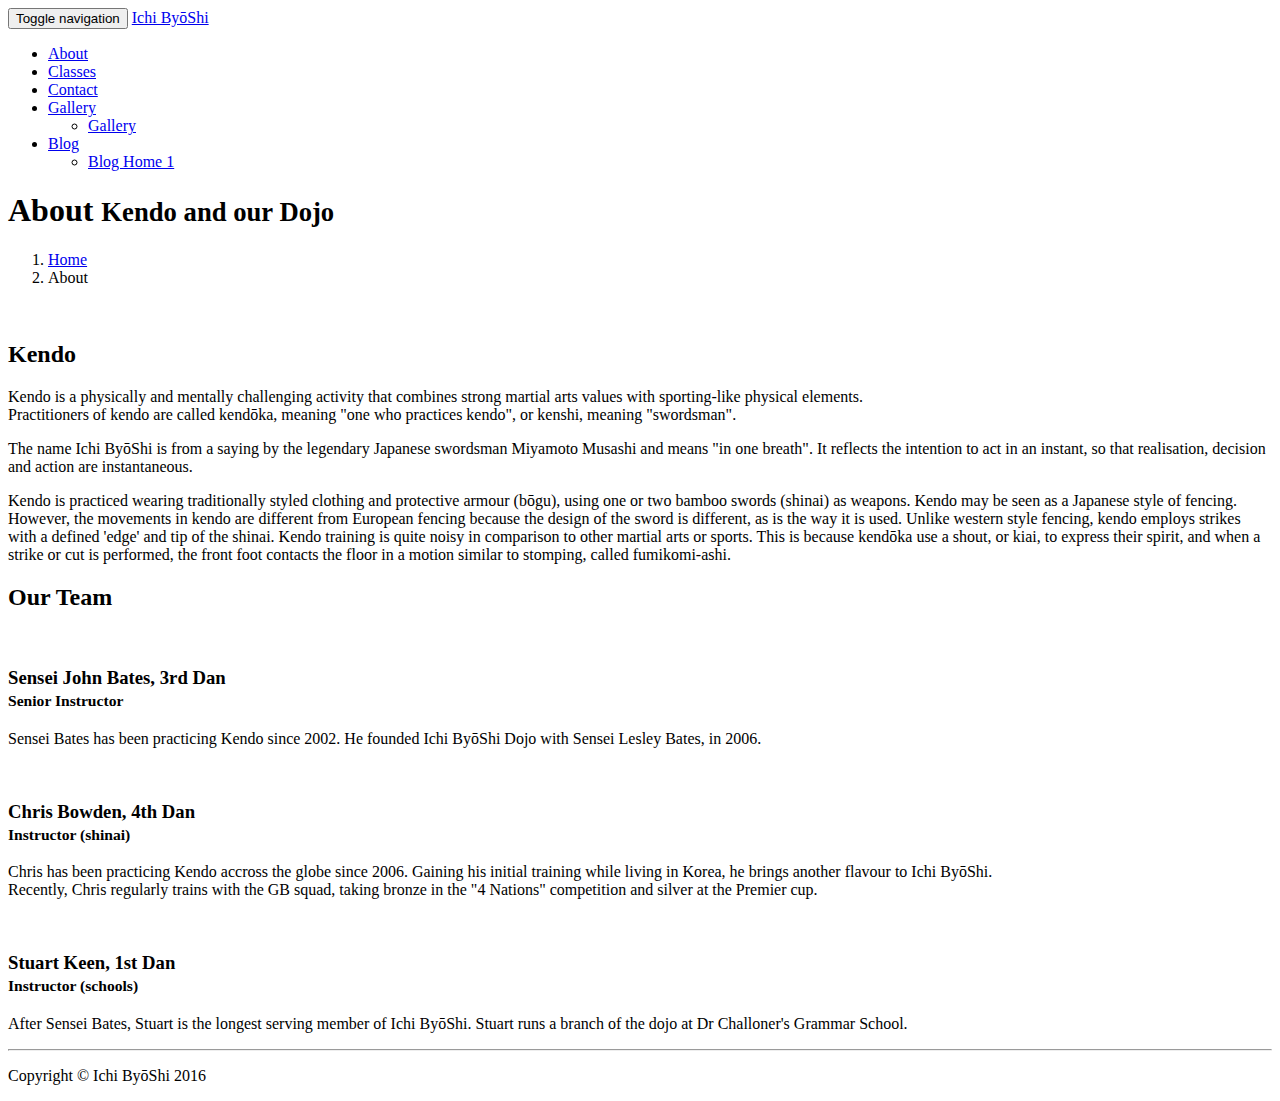
==== about.html @ 415f5b06 "Update about.html" ====
<!DOCTYPE html>
<html lang="en">

<head>

    <meta charset="utf-8">
    <meta http-equiv="X-UA-Compatible" content="IE=edge">
    <meta name="viewport" content="width=device-width, initial-scale=1">
    <meta name="description" content="">
    <meta name="author" content="">

    <title>Ichi ByōShi Kendo Club</title>

    <!-- Bootstrap Core CSS -->
    <link href="css/bootstrap.min.css" rel="stylesheet">

    <!-- Custom CSS -->
    <link href="css/modern-business.css" rel="stylesheet">

    <!-- Custom Fonts -->
    <link href="font-awesome/css/font-awesome.min.css" rel="stylesheet" type="text/css">

    <!-- HTML5 Shim and Respond.js IE8 support of HTML5 elements and media queries -->
    <!-- WARNING: Respond.js doesn't work if you view the page via file:// -->
    <!--[if lt IE 9]>
        <script src="https://oss.maxcdn.com/libs/html5shiv/3.7.0/html5shiv.js"></script>
        <script src="https://oss.maxcdn.com/libs/respond.js/1.4.2/respond.min.js"></script>
    <![endif]-->

</head>

<body>

    <!-- Navigation -->
    <nav class="navbar navbar-inverse navbar-fixed-top" role="navigation">
        <div class="container">
            <!-- Brand and toggle get grouped for better mobile display -->
            <div class="navbar-header">
                <button type="button" class="navbar-toggle" data-toggle="collapse" data-target="#bs-example-navbar-collapse-1">
                    <span class="sr-only">Toggle navigation</span>
                    <span class="icon-bar"></span>
                    <span class="icon-bar"></span>
                    <span class="icon-bar"></span>
                </button>
                <a class="navbar-brand" href="index.html">Ichi ByōShi</a>
            </div>
            <!-- Collect the nav links, forms, and other content for toggling -->
            <div class="collapse navbar-collapse" id="bs-example-navbar-collapse-1">
                <ul class="nav navbar-nav navbar-right">
                    <li>
                        <a href="about.html">About</a>
                    </li>
                    <li>
                        <a href="classes.html">Classes</a>
                    </li>
                    <li>
                        <a href="contact.html">Contact</a>
                    </li>
                    <li class="dropdown">
                        <a href="#" class="dropdown-toggle" data-toggle="dropdown">Gallery<b class="caret"></b></a>
                        <ul class="dropdown-menu">
                            <li>
                                <a href="gallery.html">Gallery</a>
                            </li>
                        </ul>
                    </li>
                    <li class="dropdown">
                        <a href="#" class="dropdown-toggle" data-toggle="dropdown">Blog <b class="caret"></b></a>
                        <ul class="dropdown-menu">
                            <li>
                                <a href="blog-home-1.html">Blog Home 1</a>
                            </li>
                        </ul>
                    </li>
                </ul>
            </div>
            <!-- /.navbar-collapse -->
        </div>
        <!-- /.container -->
    </nav>
    
    <!-- Page Content -->
    <div class="container">

        <!-- Page Heading/Breadcrumbs -->
        <div class="row">
            <div class="col-lg-12">
                <h1 class="page-header">About
                    <small>Kendo and our Dojo</small>
                </h1>
                <ol class="breadcrumb">
                    <li><a href="index.html">Home</a>
                    </li>
                    <li class="active">About</li>
                </ol>
            </div>
        </div>
        <!-- /.row -->

        <!-- Intro Content -->
        <div class="row">
            <div class="col-md-6">
                <img class="img-responsive" src="img/DSC_0038.png" alt="">
            </div>
            <div class="col-md-6">
                <h2>Kendo</h2>
                <p>Kendo is a physically and mentally challenging activity that combines strong martial arts values with sporting-like physical elements.</br>
                    Practitioners of kendo are called kendōka, meaning "one who practices kendo", or kenshi, meaning "swordsman".</p>
                <p>The name Ichi ByōShi is from a saying by the legendary Japanese swordsman Miyamoto Musashi and means "in one breath". It reflects the intention to act in an instant, so that realisation, decision and action are instantaneous.</p>
                <p>Kendo is practiced wearing traditionally styled clothing and protective armour (bōgu), using one or two bamboo swords (shinai) as weapons. Kendo may be seen as a Japanese style of fencing. However, the movements in kendo are different from European fencing because the design of the sword is different, as is the way it is used. Unlike western style fencing, kendo employs strikes with a defined 'edge' and tip of the shinai. Kendo training is quite noisy in comparison to other martial arts or sports. This is because kendōka use a shout, or kiai, to express their spirit, and when a strike or cut is performed, the front foot contacts the floor in a motion similar to stomping, called fumikomi-ashi.</p>    
             
            </div>
        </div>
        <!-- /.row -->

        <!-- Team Members -->
        <div class="row">
            <div class="col-lg-12">
                <h2 id="team" class="page-header">Our Team</h2>
            </div>
            <div class="col-md-4 text-center">
                <div class="thumbnail">
                    <img class="img-responsive" src="img/instructor_johnbates.png" alt="">
                    <div class="caption">
                        <h3>Sensei John Bates, 3rd Dan<br>
                            <small>Senior Instructor</small>
                        </h3>
                        <p>Sensei Bates has been practicing Kendo since 2002. He founded Ichi ByōShi Dojo with Sensei Lesley Bates, in 2006.
                       </p>
                     
                    </div>
                </div>
            </div>
            <div class="col-md-4 text-center">
                <div class="thumbnail">
                    <img class="img-responsive" src="img/23.png" alt="">
                    <div class="caption">
                        <h3>Chris Bowden, 4th Dan<br>
                            <small>Instructor (shinai)</small>
                        </h3>
                        <p>Chris has been practicing Kendo accross the globe since 2006. Gaining his initial training while living in Korea, he brings another flavour to Ichi ByōShi.</br>
                        Recently, Chris regularly trains with the GB squad, taking bronze in the "4 Nations" competition and silver at the Premier cup.</p>

                    </div>
                </div>
            </div>
            <div class="col-md-4 text-center">
                <div class="thumbnail">
                    <img class="img-responsive" src="img/IMG_9053 (2).png" alt="">
                    <div class="caption">
                        <h3>Stuart Keen, 1st Dan<br>
                            <small>Instructor (schools)</small>
                        </h3>
                        <p>After Sensei Bates, Stuart is the longest serving member of Ichi ByōShi. Stuart runs a branch of the dojo at Dr Challoner's Grammar School.</p>

                    </div>
                </div>
            </div>
       


        <!-- /.row -->

        <hr>

        <!-- Footer -->
        <footer>
            <div class="row">
                <div class="col-lg-12">
                    <p>Copyright &copy; Ichi ByōShi 2016</p>
                </div>
            </div>
        </footer>

    </div>
    <!-- /.container -->

    <!-- jQuery -->
    <script src="js/jquery.js"></script>

    <!-- Bootstrap Core JavaScript -->
    <script src="js/bootstrap.min.js"></script>

</body>

</html>
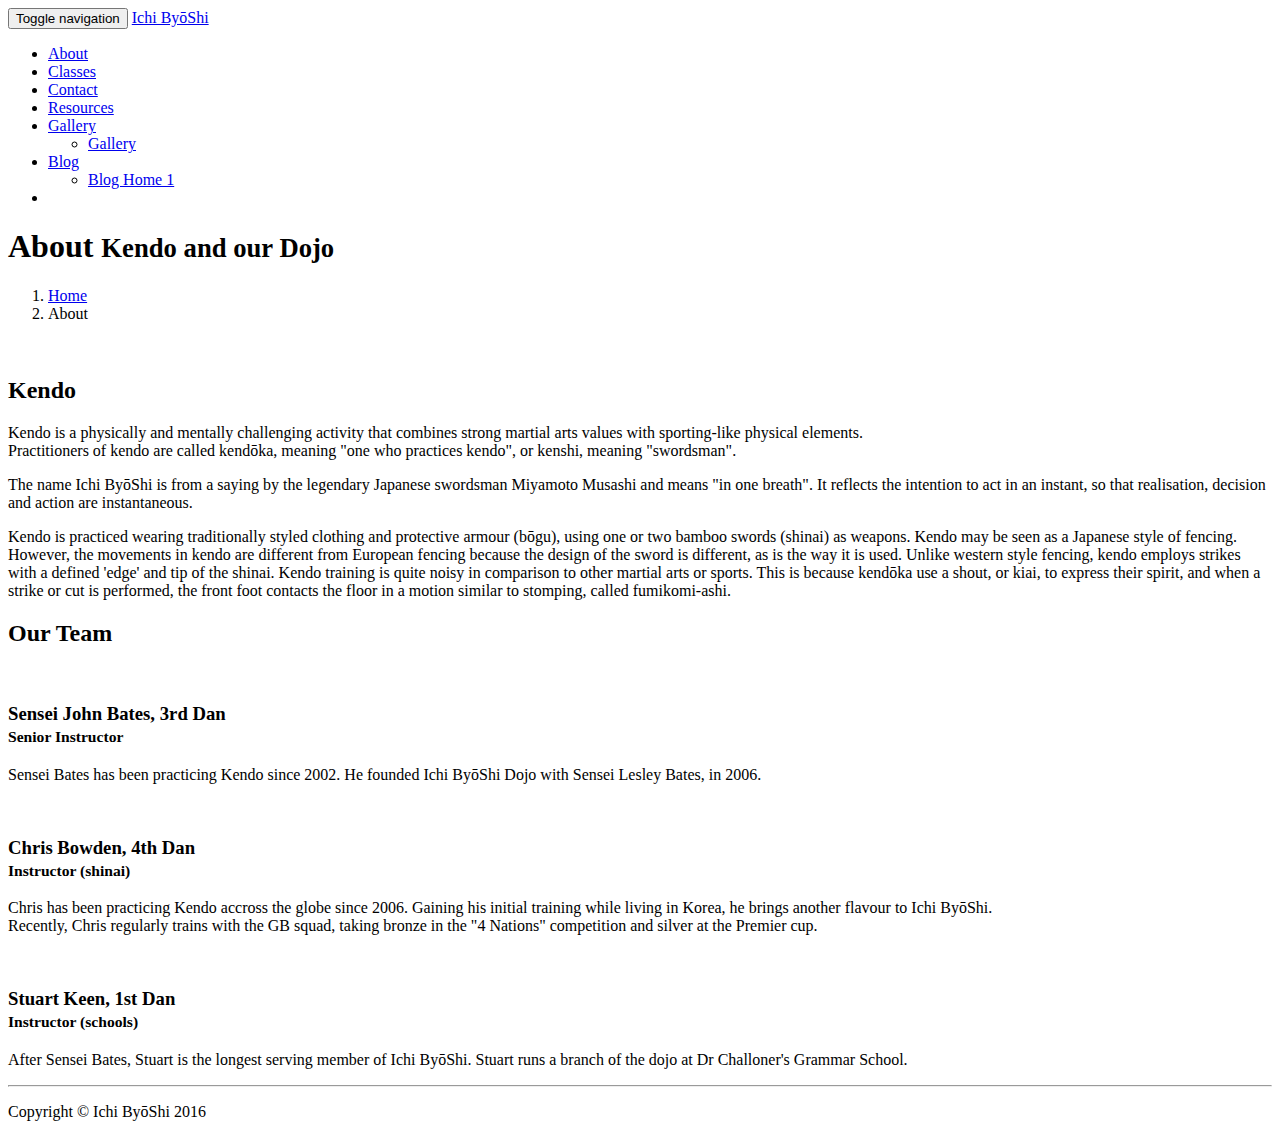
==== commit dd45665f: "Update about.html" ====
--- a/about.html
+++ b/about.html
@@ -56,6 +56,9 @@
                     <li>
                         <a href="contact.html">Contact</a>
                     </li>
+                    <li>
+                        <a href="resources.html">Resources</a>
+                    </li>
                     <li class="dropdown">
                         <a href="#" class="dropdown-toggle" data-toggle="dropdown">Gallery<b class="caret"></b></a>
                         <ul class="dropdown-menu">
@@ -72,12 +75,16 @@
                             </li>
                         </ul>
                     </li>
+                    <li>
+                        <a href="https://www.facebook.com/groups/359797464036657/?fref=ts" target="_blank"><i class="fa fa-facebook-square fa-2x"></i></a>
+                    </li>
                 </ul>
             </div>
             <!-- /.navbar-collapse -->
         </div>
         <!-- /.container -->
     </nav>
+
     
     <!-- Page Content -->
     <div class="container">
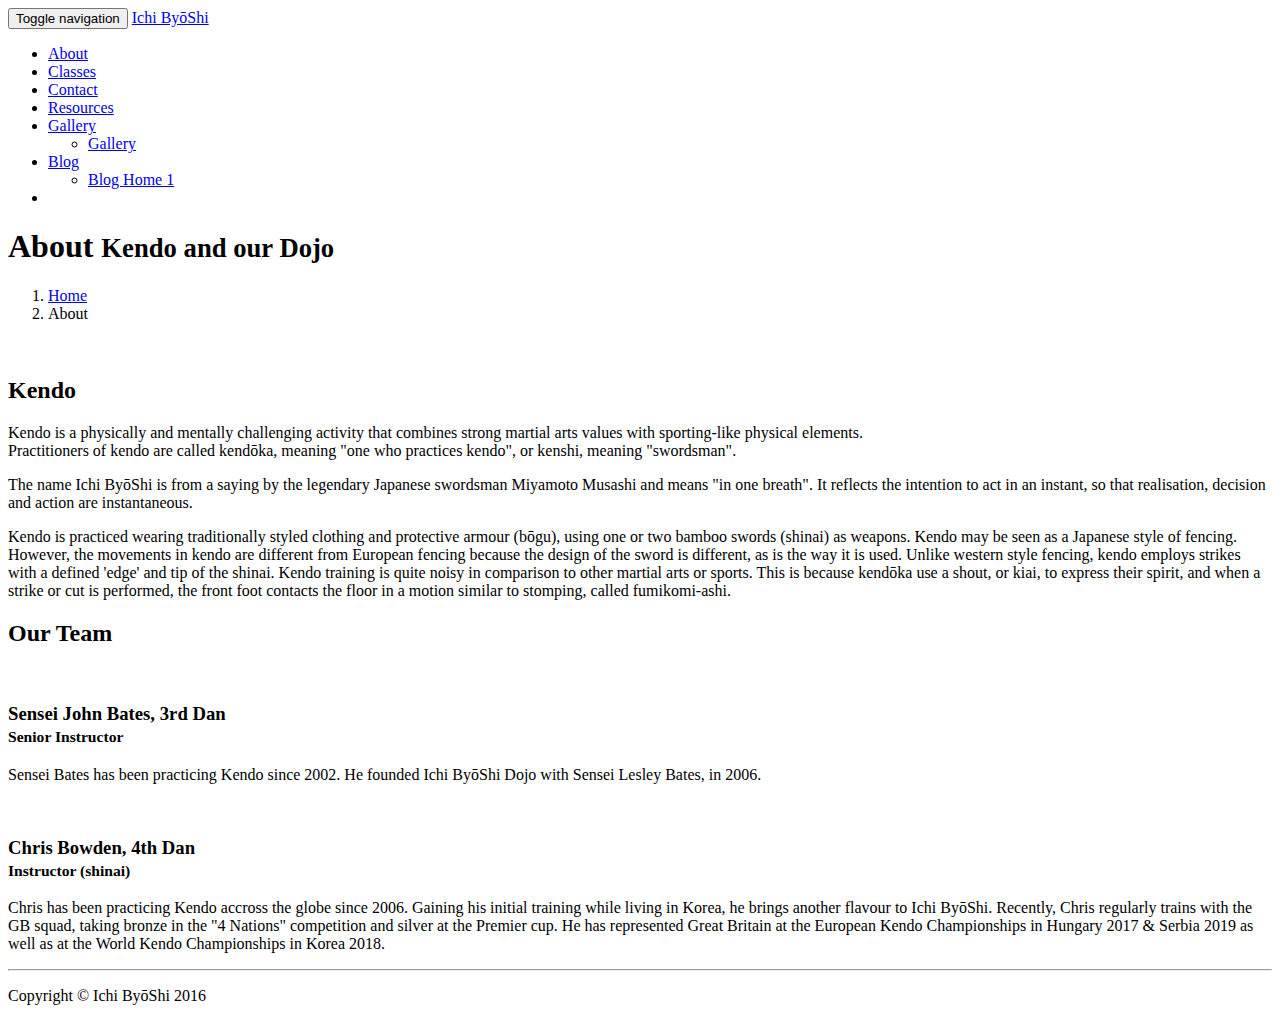
==== commit bc74734a: "Update about.html" ====
--- a/about.html
+++ b/about.html
@@ -125,7 +125,7 @@
             <div class="col-lg-12">
                 <h2 id="team" class="page-header">Our Team</h2>
             </div>
-            <div class="col-md-4 text-center">
+            <div class="col-md-6 text-center">
                 <div class="thumbnail">
                     <img class="img-responsive" src="img/instructor_johnbates.png" alt="">
                     <div class="caption">
@@ -138,19 +138,20 @@
                     </div>
                 </div>
             </div>
-            <div class="col-md-4 text-center">
+            <div class="col-md-6 text-center">
                 <div class="thumbnail">
                     <img class="img-responsive" src="img/23.png" alt="">
                     <div class="caption">
                         <h3>Chris Bowden, 4th Dan<br>
                             <small>Instructor (shinai)</small>
                         </h3>
-                        <p>Chris has been practicing Kendo accross the globe since 2006. Gaining his initial training while living in Korea, he brings another flavour to Ichi ByōShi.</br>
-                        Recently, Chris regularly trains with the GB squad, taking bronze in the "4 Nations" competition and silver at the Premier cup.</p>
+                        <p>Chris has been practicing Kendo accross the globe since 2006. Gaining his initial training while living in Korea, he brings another flavour to Ichi ByōShi.
+Recently, Chris regularly trains with the GB squad, taking bronze in the "4 Nations" competition and silver at the Premier cup. He has represented Great Britain at the European Kendo Championships in Hungary 2017 & Serbia 2019 as well as at the World Kendo Championships in Korea 2018.</p>
 
                     </div>
                 </div>
             </div>
+            <!--
             <div class="col-md-4 text-center">
                 <div class="thumbnail">
                     <img class="img-responsive" src="img/IMG_9053 (2).png" alt="">
@@ -163,7 +164,7 @@
                     </div>
                 </div>
             </div>
-       
+       -->
 
 
         <!-- /.row -->
